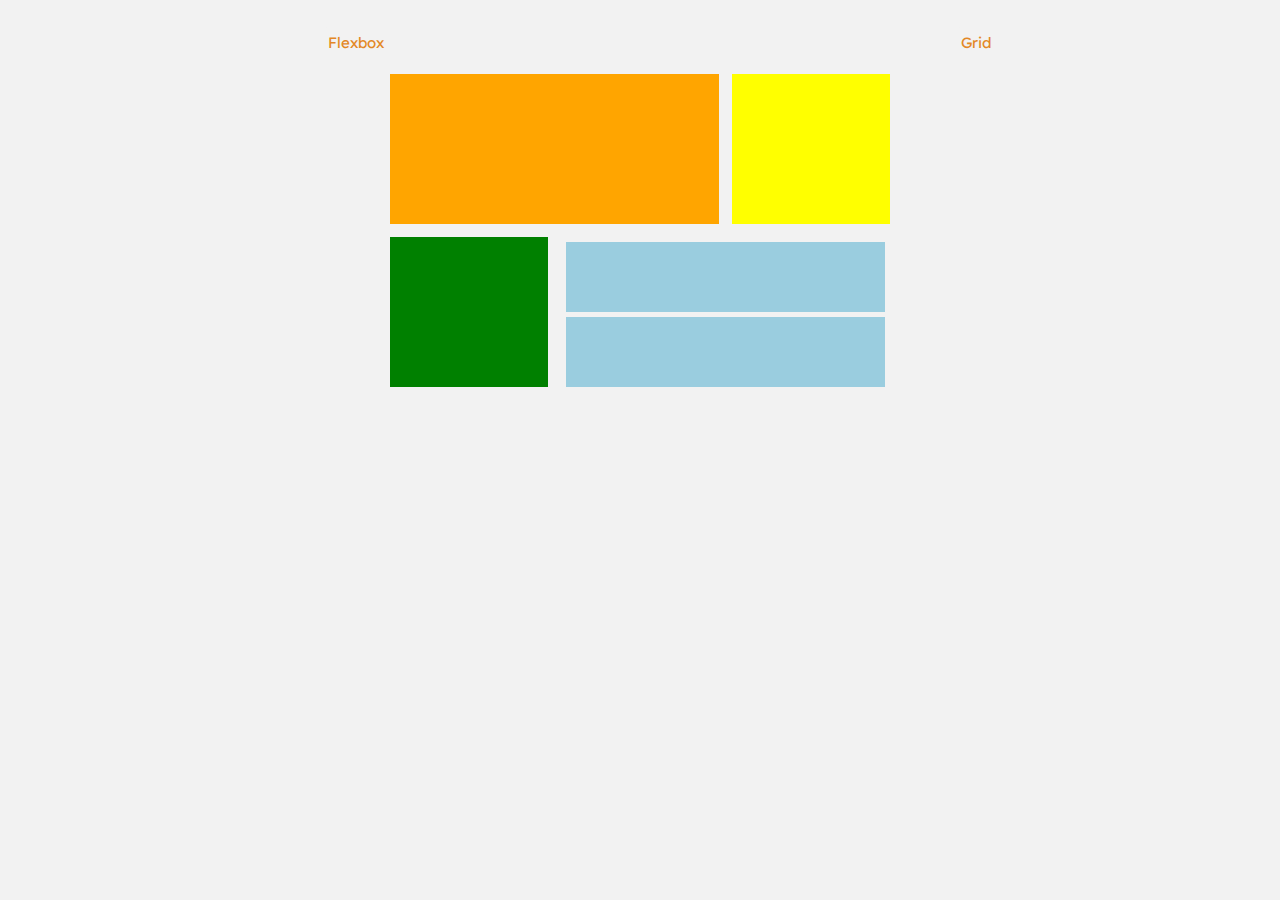
==== grid.html @ 0ccd882d "Complete practice with grids" ====
<!DOCTYPE html>
<html lang="en">

<head>
  <meta charset="UTF-8">
  <meta http-equiv="X-UA-Compatible" content="IE=edge">
  <meta name="viewport" content="width=device-width, initial-scale=1.0">
  <link rel="stylesheet" href="./style.css">
  <link rel="stylesheet" href="./grid.css">
  <title>Grid</title>
</head>

<body>
  <nav>
    <ul class="flex">
      <li><a href="index.html" class="btn">Flexbox</a></li>
      <li><a href="grid.html" class="btn">Grid</a></li>
    </ul>
  </nav>

  <main class="mt4 flex-column flex-center">
    <section class="container grid">
      <article class="orange"></article>

      <article class="yellow"></article>

      <article class="green"></article>

      <div class="blues">
        <article class="blue"></article>
        
        <article class="blue light"></article>
      </div>
    </section>
  </main>
</body>

</html>
---- style.css ----
@import url('https://fonts.googleapis.com/css2?family=Lexend+Deca:wght@100;300&display=swap');
@import url('https://fonts.googleapis.com/css2?family=Big+Shoulders+Display:wght@300;400;500&family=Lexend+Deca:wght@100;300&display=swap');

/* variable */
:root {
  --color-primary: hsl(31, 77%, 52%);
  --color-secondary: hsl(184, 100%, 22%);
  --color-tertiary: hsl(179, 100%, 13%);
  --color-white: hsla(0, 0%, 100%, 0.75);
  --color-gray: hsl(0, 0%, 95%);
}

/* General styling */
body {
  margin: 0;
  padding: 0;
  background: var(--color-gray);
  font-family: 'Lexend Deca', sans-serif;
  font-weight: 400;
  color: var(--color-white);
}

a {
  text-decoration: none;
  color: var(--color-primary);
}

h2 {
  font-family: 'Big Shoulders Display', cursive;
  font-weight: 700;
}

li {
  list-style: none;
}

.mt4 {
  margin-top: 4em;
}

.btn {
  background-color: var(--color-gray);
  font-size: 15px;
  border: thin 1px var(--color-gray);
  border-radius: 30px;
  margin-top: 1.5em;
  width: 60%;
  padding: 0.6em;
  text-align: center;
}

.btn:hover{
  filter: brightness(0.85);
  transition: 0.5s;
}

.btn:active{
  filter: brightness(0.9);
  transition: 0.5s;
}

img {
  margin-bottom: 2em;
}

p {
  margin-bottom: 2em;
  font-size: 15px;
}

.flex {
  display: flex;
  justify-content: space-around;
  margin-top: 2em;
}

.flex-column {
  display: flex;
  flex-direction: column;
}

.flex-center {
  margin: auto;
  justify-content: center;
  align-items: center;
}

.container {
  width: 60%;
}

.inline-block {
  display: inline-block;
}

/* sedan */
.sedan {
  background-color: var(--color-primary);
  border-radius: 0.25rem 0.25rem 0 0;
  padding: 3em;
  margin: 0;
}

.sedan:hover {
  transform: scale(1.05);
  transition: all 0.5s ease-in-out;
}

.sedan a {
  color: var(--color-primary);
}

/* suv */
.suv {
  background-color: var(--color-secondary);
  border-radius: 0.25rem 0.25rem 0 0;
  padding: 3em;
  margin: 0;
  margin-left: -3.5px;
}

.suv:hover {
  transform: scale(1.05);
  transition: all 0.5s ease-in-out;  
}

.suv a {
  color: var(--color-secondary);
}

/* luxury */
.luxury {
  background-color: var(--color-tertiary);
  border-radius: 0.25rem 0.25rem 0 0;
  padding: 3em;
  margin: 0;
  margin-left: -3.5px;
}

.luxury:hover {
  transform: scale(1.05);
  transition: all 0.5s ease-in-out;  
}

.luxury a {
  color: var(--color-tertiary);
}

/* Mobile size */
@media only screen and (min-width: 375px) {
  .flex-row {
    flex-direction: row;
  }    
}
---- grid.css ----
/* General styling */
.container {
  width: 40%
}

.grid {
  display: grid;
  grid-template-columns: 1fr 1fr 1fr;
}

div {
  margin: 0.4em;
}

/* Grid styling */
.orange {
  margin: 0.4em;
  background: #ffa500;
  /* width: 2fr; */
  height: 150px;
  grid-column: span 2;
}

.yellow {
  margin: 0.4em;
  background: #ffff00;
  /* width: 150px; */
  height: 150px;
}

.green {
  margin: 0.4em;
  background: #008000;
  /* width: 1fr; */
  height: 150px;
  grid-column: span 1;
}

.blues {
  grid-column: span 2;
}

.blue {
  margin: 0.3em;
  background: #9acddf;
  /* width: 2fr; */
  height: 70px;
  /* grid-column: span 4;
  border: 1px solid black; */
}

.light-bl {
  background: #add8e6;
}
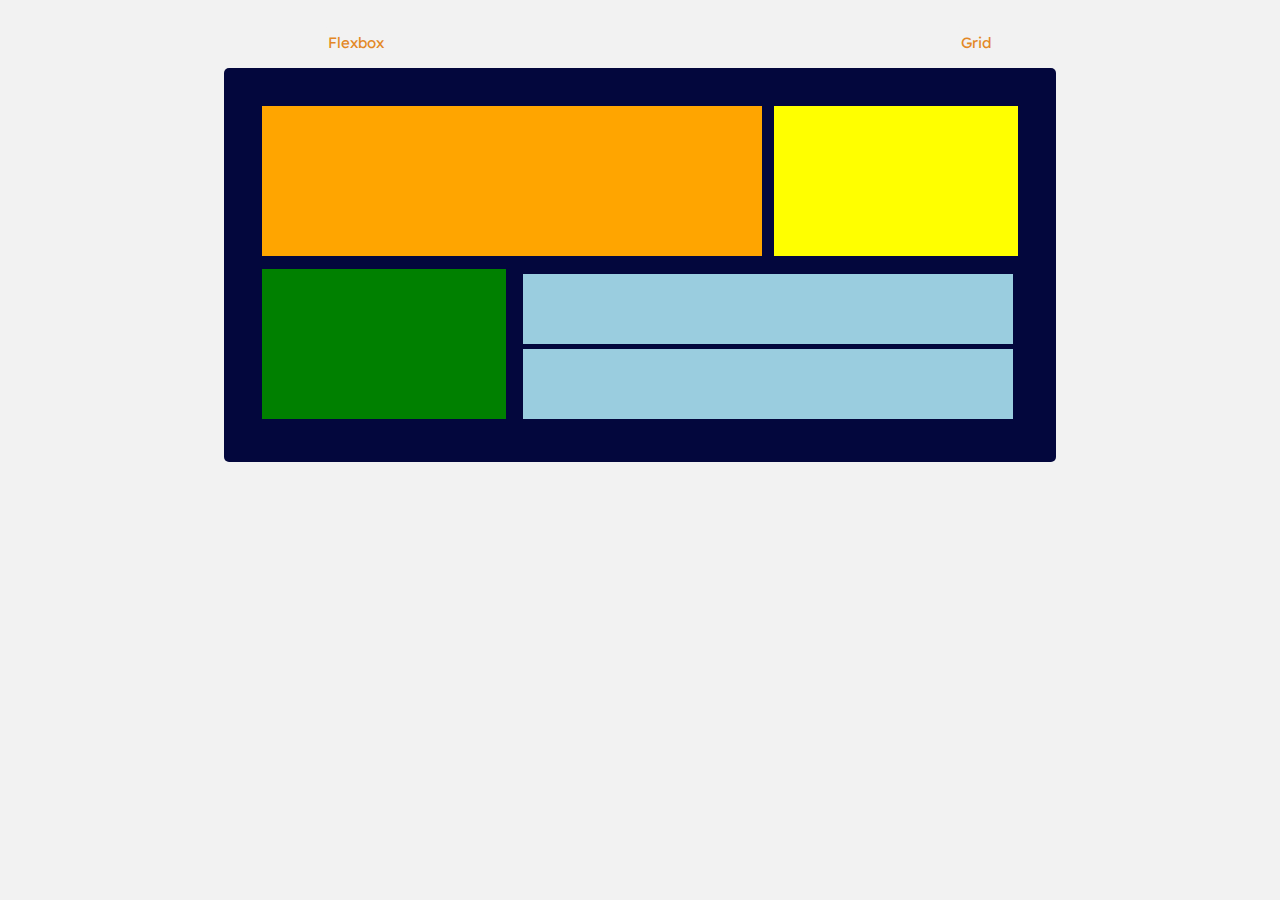
==== commit 8f8838aa: "Add blue backfround" ====
--- a/grid.html
+++ b/grid.html
@@ -19,7 +19,7 @@
   </nav>
 
   <main class="mt4 flex-column flex-center">
-    <section class="container grid">
+    <section class="dark-bg container grid">
       <article class="orange"></article>
 
       <article class="yellow"></article>
--- a/grid.css
+++ b/grid.css
@@ -1,11 +1,17 @@
 /* General styling */
 .container {
-  width: 40%
+  width: 60%;
+  padding: 2em;
+  border-radius: 5px;
 }
 
 .grid {
   display: grid;
   grid-template-columns: 1fr 1fr 1fr;
+}
+
+.dark-bg {
+  background-color: rgb(3, 7, 61);
 }
 
 div {
